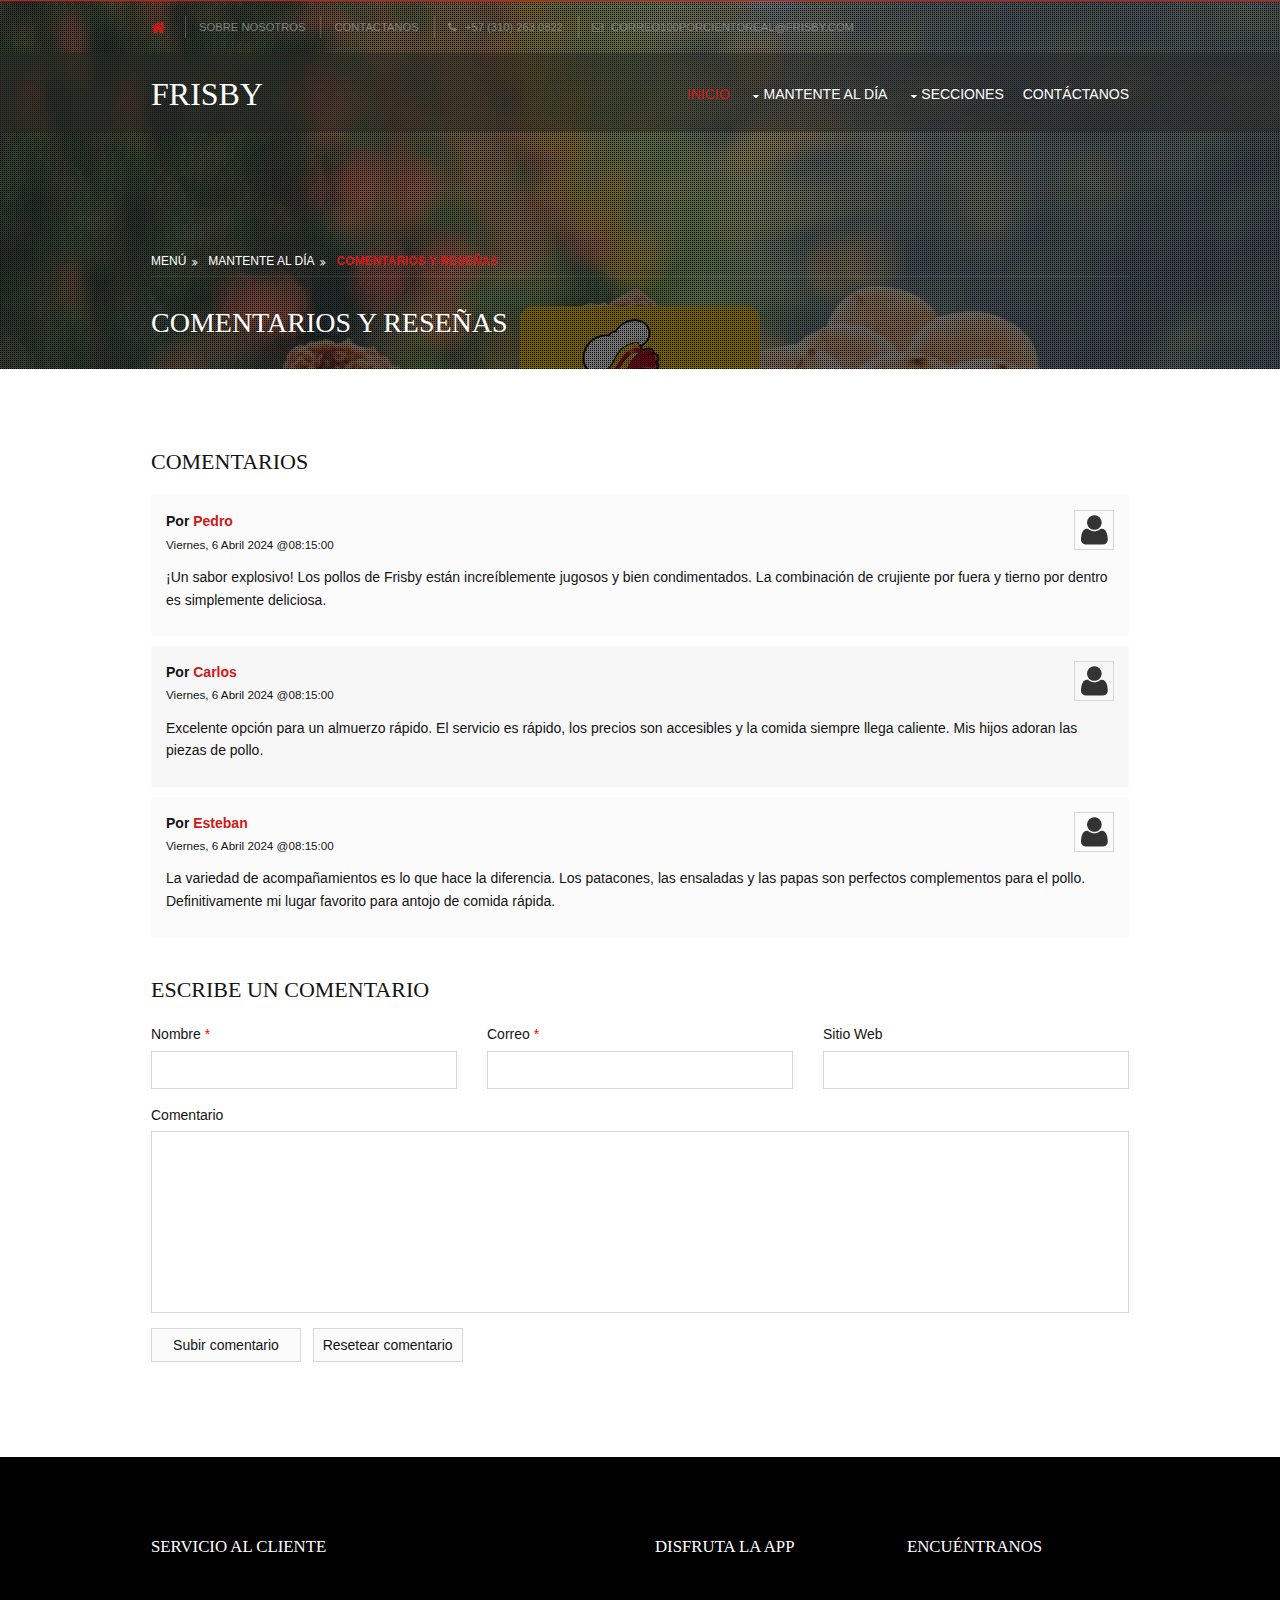
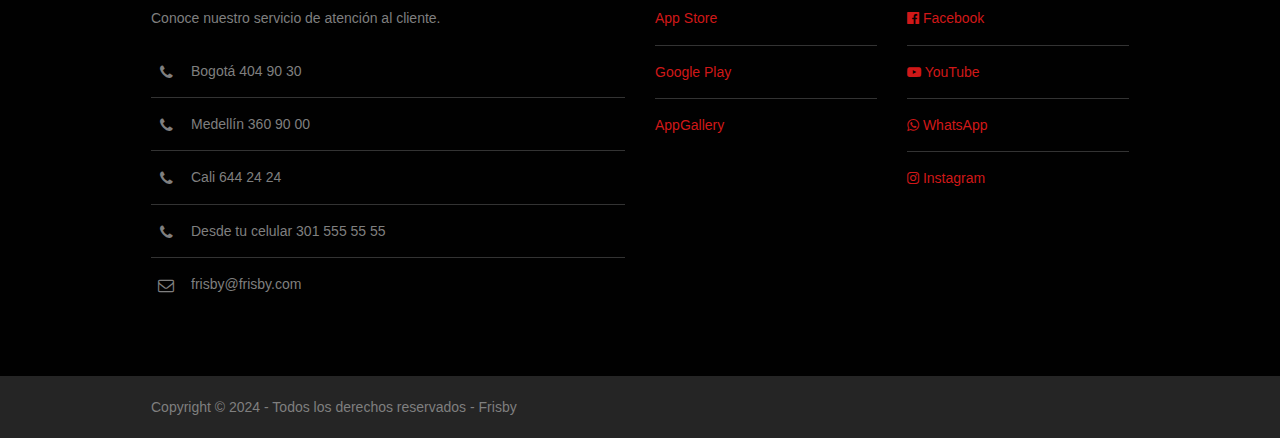
==== pages/full-width.html @ 91680b1d "first commit" ====
<!DOCTYPE html>
<html lang="es">
<head>
<title>Frisby | Comentarios y reseñas</title>
<meta charset="utf-8">
<meta name="viewport" content="width=device-width, initial-scale=1.0, maximum-scale=1.0, user-scalable=no">
<link href="../layout/styles/layout.css" rel="stylesheet" type="text/css" media="all">
</head>
<body id="top">
<div class="bgded overlay" style="background-image:url('../images/demo/backgrounds/01.png');"> 
  <div class="wrapper row0">
    <div id="topbar" class="hoc clear"> 
      <div class="fl_left">
        <ul class="nospace">
          <li><a href="#"><i class="fa fa-lg fa-home"></i></a></li>
          <li><a href="#">Sobre nosotros</a></li>
          <li><a href="#">Contactanos</a></li>
          <li><i class="fa fa-phone"></i> +57 (310) 263 0822</li>
          <li><i class="fa fa-envelope-o"></i> correo100porcientoreal@frisby.com</li>
        </ul>
      </div>
    </div>
  </div>
  <div class="wrapper row1">
    <header id="header" class="hoc clear"> 
      <div id="logo" class="fl_left">
        <h1><a href="index.html">Frisby</a></h1>
      </div>
      <nav id="mainav" class="fl_right">
        <ul class="clear">
          <li class="active"><a href="index.html">Inicio</a></li>
          <li><a class="drop" href="#">Mantente al día</a>
            <ul>
              <li><a href="pages/gallery.html">Ofertas y promociones</a></li>
              <li><a href="pages/full-width.html">Comentarios y reseñas</a></li>
            </ul>
          </li>
          <li><a class="drop" href="#">Secciones</a>
            <ul>
              <li><a href="#ConoceNuestraEmpresa">Conoce Nuestra empresa</a></li>
              <li><a href="#NuestrosProductos">Nuestros productos</a></li>
              <li><a href="#SomosFrisby">Somos Frisby</a></li>
              <li><a href="#NoticiasFrisby">Noticias Frisby</a></li>
              <li><a href="#ServicioAlCliente">Servicio al cliente</a></li>
            </ul>
          </li>
          <li><a href="#ServicioAlCliente">Contáctanos</a></li>
        </ul>
      </nav>
    </header>
  </div>
  <div class="wrapper">
    <section id="breadcrumb" class="hoc clear"> 
      <ul>
        <li><a href="#">Menú</a></li>
        <li><a href="#">Mantente al día</a></li>
        <li><a href="#">Comentarios y reseñas</a></li>
      </ul>
      <h6 class="heading">Comentarios y reseñas</h6>
    </section>
  </div>
</div>
<div class="wrapper row3">
  <main class="hoc container clear"> 
    <div class="content"> 
      <div id="comments">
        <h2>Comentarios</h2>
        <ul>
          <li>
            <article>
              <header>
                <figure class="avatar"><img src="../images/demo/avatar.png" alt=""></figure>
                <address>
                Por <a href="#">Pedro</a>
                </address>
                <time datetime="2045-04-06T08:15+00:00">Viernes, 6 Abril 2024 @08:15:00</time>
              </header>
              <div class="comcont">
                <p>¡Un sabor explosivo! Los pollos de Frisby están increíblemente jugosos y bien condimentados. La combinación de crujiente por fuera y tierno por dentro es simplemente deliciosa.</p>
              </div>
            </article>
          </li>
          <li>
            <article>
              <header>
                <figure class="avatar"><img src="../images/demo/avatar.png" alt=""></figure>
                <address>
                Por <a href="#">Carlos</a>
                </address>
                <time datetime="2045-04-06T08:15+00:00">Viernes, 6 Abril 2024 @08:15:00</time>
              </header>
              <div class="comcont">
                <p>Excelente opción para un almuerzo rápido. El servicio es rápido, los precios son accesibles y la comida siempre llega caliente. Mis hijos adoran las piezas de pollo.</p>
              </div>
            </article>
          </li>
          <li>
            <article>
              <header>
                <figure class="avatar"><img src="../images/demo/avatar.png" alt=""></figure>
                <address>
                Por <a href="#">Esteban</a>
                </address>
                <time datetime="2045-04-06T08:15+00:00">Viernes, 6 Abril 2024 @08:15:00</time>
              </header>
              <div class="comcont">
                <p>La variedad de acompañamientos es lo que hace la diferencia. Los patacones, las ensaladas y las papas son perfectos complementos para el pollo. Definitivamente mi lugar favorito para antojo de comida rápida.</p>
              </div>
            </article>
          </li>
        </ul>
        <h2>Escribe un comentario</h2>
        <form action="#" method="post">
          <div class="one_third first">
            <label for="name">Nombre <span>*</span></label>
            <input type="text" name="name" id="name" value="" size="22" required>
          </div>
          <div class="one_third">
            <label for="email">Correo <span>*</span></label>
            <input type="email" name="email" id="email" value="" size="22" required>
          </div>
          <div class="one_third">
            <label for="url">Sitio Web</label>
            <input type="url" name="url" id="url" value="" size="22">
          </div>
          <div class="block clear">
            <label for="comment">Comentario</label>
            <textarea name="comment" id="comment" cols="25" rows="10"></textarea>
          </div>
          <div>
            <input type="submit" name="submit" value="Subir comentario">
            &nbsp;
            <input type="reset" name="reset" value="Resetear comentario">
          </div>
        </form>
      </div>
    </div>
    <div class="clear"></div>
  </main>
</div>
<div class="wrapper row4">
  <footer id="footer" class="hoc clear"> 
    <div class="one_half first">
      <h6 class="heading" id="ServicioAlCliente">Servicio al cliente</h6>
      <p class="btmspace-30">Conoce nuestro servicio de atención al cliente.</p>
      <ul class="nospace linklist contact">
        <li><i class="fa fa-phone"></i> Bogotá 404 90 30</li>
        <li><i class="fa fa-phone"></i> Medellín 360 90 00</li>
        <li><i class="fa fa-phone"></i> Cali 644 24 24</li>
        <li><i class="fa fa-phone"></i> Desde tu celular 301 555 55 55</li>
        <li><i class="fa fa-envelope-o"></i> frisby@frisby.com</li>
      </ul>
    </div>
    <div class="one_quarter">
      <h6 class="heading">Disfruta la app</h6>
      <ul class="nospace linklist">
        <li><a href="#">App Store</a></li>
        <li><a href="#">Google Play</a></li>
        <li><a href="#">AppGallery</a></li>
      </ul>
    </div>
    <div class="one_quarter">
      <h6 class="heading">Encuéntranos</h6>
      <ul class="nospace linklist">
        <li><a href="#"><i class="fa fa-facebook-official"></i> Facebook</a></li>
        <li><a href="#"><i class="fa fa-youtube-play"></i> YouTube</a></li>
        <li><a href="#"><i class="fa fa-whatsapp"></i> WhatsApp</a></li>
        <li><a href="#"><i class="fa fa-instagram"></i> Instagram</a></li>
      </ul>
    </div>
  </footer>
</div>
<div class="wrapper row5">
  <div id="copyright" class="hoc clear"> 
    <p class="fl_left">Copyright &copy; 2024 - Todos los derechos reservados - <a href="#">Frisby</a></p>
  </div>
</div>
<a id="backtotop" href="#top"><i class="fa fa-chevron-up"></i></a>
<script src="../layout/scripts/jquery.min.js"></script>
<script src="../layout/scripts/jquery.backtotop.js"></script>
<script src="../layout/scripts/jquery.mobilemenu.js"></script>
</body>
</html>
---- layout/styles/layout.css ----
@charset "utf-8";
/*
Template Name: Bronea
Author: <a href="https://www.os-templates.com/">OS Templates</a>
Author URI: https://www.os-templates.com/
Licence: Free to use under our free template licence terms
Licence URI: https://www.os-templates.com/template-terms
File: Layout CSS
*/

@import url("font-awesome.min.css");
@import url("framework.css");

/* Rows
--------------------------------------------------------------------------------------------------------------- */
.row0{border-top:1px solid;}
.row1, .row1 a{}
.row2, .row2 a{}
.row3, .row3 a{}
.row4, .row4 a{}
.row5, .row5 a{}


/* Top Bar
--------------------------------------------------------------------------------------------------------------- */
#topbar{padding:15px 0; font-size:.8rem; text-transform:uppercase;}

#topbar *{margin:0;}
#topbar ul li{display:inline-block; margin-right:10px; padding-right:15px; border-right:1px solid;}
#topbar ul li:last-child{margin-right:0; padding-right:0; border-right:none;}
#topbar i{margin:0 5px 0 0; line-height:normal;}


/* Header
--------------------------------------------------------------------------------------------------------------- */
#header{}

#header #logo{margin-top:25px;}
#header #logo *{margin:0; padding:0; line-height:1;}
#header #logo h1{font-size:32px; font-variant:small-caps;}


/* Page Intro
--------------------------------------------------------------------------------------------------------------- */
#pageintro{padding:150px 0;}

#pageintro article{}
#pageintro article div{margin-bottom:80px;}
#pageintro article div *{margin:0; padding:0; line-height:1;}
#pageintro article div .heading{margin-bottom:50px; font-size:40px;}
#pageintro article div p:first-of-type{margin-bottom:20px; font-size:18px;}
#pageintro article div p:last-of-type{}
#pageintro article footer{}


/* Content Area
--------------------------------------------------------------------------------------------------------------- */
.container{padding:80px 0;}

/* Content */
.container .content{}

.sectiontitle{display:block; max-width:55%; margin:0 auto 80px; text-align:center;}
.sectiontitle *{margin:0;}

.cta{}
.cta article{display:block; position:relative; padding:0 0 0 95px; line-height:normal;}
.cta article *{margin:0; padding:0;}
.cta article i{display:inline-block; position:absolute; top:0; left:0; width:85px; overflow:hidden; line-height:1; font-size:65px;}
.cta article .heading{margin-bottom:10px;}

.services{}
.services article{display:block; padding:30px; padding-top:150px;}
.services article *{margin:0; padding:0;}
.services article i{margin-bottom:15px;}
.services article .heading{margin-bottom:10px;}

/* Comments */
#comments ul{margin:0 0 40px 0; padding:0; list-style:none;}
#comments li{margin:0 0 10px 0; padding:15px;}
#comments .avatar{float:right; margin:0 0 10px 10px; padding:3px; border:1px solid;}
#comments address{font-weight:bold;}
#comments time{font-size:smaller;}
#comments .comcont{display:block; margin:0; padding:0;}
#comments .comcont p{margin:10px 5px 10px 0; padding:0;}

#comments form{display:block; width:100%;}
#comments input, #comments textarea{width:100%; padding:10px; border:1px solid;}
#comments textarea{overflow:auto;}
#comments div{margin-bottom:15px;}
#comments input[type="submit"], #comments input[type="reset"]{display:inline-block; width:auto; min-width:150px; margin:0; padding:8px 5px; cursor:pointer;}

/* Sidebar */
.container .sidebar{}

.sidebar .sdb_holder{margin-bottom:50px;}
.sidebar .sdb_holder:last-child{margin-bottom:0;}


/* Footer
--------------------------------------------------------------------------------------------------------------- */
#footer{padding:80px 0;}

#footer .heading{margin-bottom:50px; font-size:1.2rem;}

#footer .linklist li{display:block; margin-bottom:15px; padding:0 0 15px 0; border-bottom:1px solid;}
#footer .linklist li:last-child{margin:0; padding:0; border:none;}
#footer .linklist li::before, #footer .linklist li::after{display:table; content:"";}
#footer .linklist li, #footer .linklist li::after{clear:both;}

#footer .contact{}
#footer .contact.linklist li, #footer .contact.linklist li:last-child{position:relative; padding-left:40px;}
#footer .contact li *{margin:0; padding:0; line-height:1.6;}
#footer .contact li i{display:block; position:absolute; top:0; left:0; width:30px; font-size:16px; text-align:center;}


/* Copyright
--------------------------------------------------------------------------------------------------------------- */
#copyright{padding:20px 0;}
#copyright *{margin:0; padding:0;}


/* Transition Fade
This gives a smooth transition to "ALL" elements used in the layout - other than the navigation form used in mobile devices
If you don't want it to fade all elements, you have to list the ones you want to be faded individually
Delete it completely to stop fading
--------------------------------------------------------------------------------------------------------------- */
*, *::before, *::after{transition:all .3s ease-in-out;}
#mainav form *{transition:none !important;}


/* ------------------------------------------------------------------------------------------------------------ */
/* ------------------------------------------------------------------------------------------------------------ */
/* ------------------------------------------------------------------------------------------------------------ */
/* ------------------------------------------------------------------------------------------------------------ */
/* ------------------------------------------------------------------------------------------------------------ */


/* Navigation
--------------------------------------------------------------------------------------------------------------- */
nav ul, nav ol{margin:0; padding:0; list-style:none;}

#mainav, #breadcrumb, .sidebar nav{line-height:normal;}
#mainav .drop::after, #mainav li li .drop::after, #breadcrumb li a::after, .sidebar nav a::after{position:absolute; font-family:"FontAwesome"; font-size:10px; line-height:10px;}

/* Top Navigation */
#mainav{}
#mainav ul.clear{margin-top:3px;}
#mainav ul{text-transform:uppercase;}
#mainav ul ul{z-index:9999; position:absolute; width:180px; text-transform:none;}
#mainav ul ul ul{left:180px; top:0;}
#mainav li{display:inline-block; position:relative; margin:0 15px 0 0; padding:0;}
#mainav li:last-child{margin-right:0;}
#mainav li li{width:100%; margin:0;}
#mainav li a{display:block; padding:30px 0;}
#mainav li li a{border:solid; border-width:0 0 1px 0;}
#mainav .drop{padding-left:15px;}
#mainav li li a, #mainav li li .drop{display:block; margin:0; padding:10px 15px;}
#mainav .drop::after, #mainav li li .drop::after{content:"\f0d7";}
#mainav .drop::after{top:35px; left:5px;}
#mainav li li .drop::after{top:15px; left:5px;}
#mainav ul ul{visibility:hidden; opacity:0;}
#mainav ul li:hover > ul{visibility:visible; opacity:1;}

#mainav form{display:none; margin:0; padding:0;}
#mainav form select, #mainav form select option{display:block; cursor:pointer; outline:none;}
#mainav form select{width:100%; padding:5px; border:none;}
#mainav form select option{margin:5px; padding:0; border:none;}

/* Breadcrumb */
#breadcrumb{padding:120px 0 30px;}
#breadcrumb ul{margin:0 0 30px 0; padding:0 0 8px 0; list-style:none; text-transform:uppercase; border-bottom:1px solid;}
#breadcrumb li{display:inline-block; margin:0 6px 0 0; padding:0;}
#breadcrumb li a{display:block; position:relative; margin:0; padding:0 12px 0 0; font-size:12px;}
#breadcrumb li a::after{top:3px; right:0; content:"\f101";}
#breadcrumb li:last-child a{margin:0; padding:0; font-weight:700;}
#breadcrumb li:last-child a::after{display:none;}
#breadcrumb .heading{margin:0; font-size:2rem;}

/* Sidebar Navigation */
.sidebar nav{display:block; width:100%;}
.sidebar nav li{margin:0 0 3px 0; padding:0;}
.sidebar nav a{display:block; position:relative; margin:0; padding:5px 10px 5px 15px; text-decoration:none; border:solid; border-width:0 0 1px 0;}
.sidebar nav a::after{top:9px; left:5px; content:"\f101";}
.sidebar nav ul ul a{padding-left:35px;}
.sidebar nav ul ul a::after{left:25px;}
.sidebar nav ul ul ul a{padding-left:55px;}
.sidebar nav ul ul ul a::after{left:45px;}

/* Pagination */
.pagination{display:block; width:100%; text-align:center; clear:both;}
.pagination li{display:inline-block; margin:0 2px 0 0;}
.pagination li:last-child{margin-right:0;}
.pagination a, .pagination strong{display:block; padding:8px 11px; border:1px solid; background-clip:padding-box; font-weight:normal;}

/* Back to Top */
#backtotop{z-index:999; display:inline-block; position:fixed; visibility:hidden; bottom:20px; right:20px; width:36px; height:36px; line-height:36px; font-size:16px; text-align:center; opacity:.2;}
#backtotop i{display:block; width:100%; height:100%; line-height:inherit;}
#backtotop.visible{visibility:visible; opacity:.5;}
#backtotop:hover{opacity:1;}


/* Tables
--------------------------------------------------------------------------------------------------------------- */
table, th, td{border:1px solid; border-collapse:collapse; vertical-align:top;}
table, th{table-layout:auto;}
table{width:100%; margin-bottom:15px;}
th, td{padding:5px 8px;}
td{border-width:0 1px;}


/* Gallery
--------------------------------------------------------------------------------------------------------------- */
#gallery{display:block; width:100%; margin-bottom:50px;}
#gallery figure figcaption{display:block; width:100%; clear:both;}
#gallery li{margin-bottom:30px;}


/* ------------------------------------------------------------------------------------------------------------ */
/* ------------------------------------------------------------------------------------------------------------ */
/* ------------------------------------------------------------------------------------------------------------ */
/* ------------------------------------------------------------------------------------------------------------ */
/* ------------------------------------------------------------------------------------------------------------ */


/* Colours
--------------------------------------------------------------------------------------------------------------- */
body{color:#7F7F7F; background-color:#252525;}
a{color:#D01818;}
a:active, a:focus{background:transparent;}/* IE10 + 11 Bugfix - prevents grey background */
hr, .borderedbox{border-color:#D7D7D7;}
label span{color:#FF0000; background-color:inherit;}
input:focus, textarea:focus, *:required:focus{border-color:#D01818;}
.overlay{color:#FFFFFF; background-color:inherit;}
.overlay::after{color:inherit; background-color:rgba(0,0,0,.55); background-image:url("[data-uri]");}

.btn, .btn.inverse:hover{color:#FFFFFF; background-color:#D01818; border-color:#D01818;}
.btn:hover, .btn.inverse{color:inherit; background-color:transparent; border-color:inherit;}


/* Rows */
.row0, .row0 a{color:#7F7F7F;}
.row0{border-color:#D01818;}
.row1{color:#FFFFFF; background-color:rgba(37,37,37,.5);/* #252525 */}
.row2{color:#141414; background-color:#F3F3F3;}
.row3{color:#141414; background-color:#FFFFFF;}
.row4{color:#7F7F7F; background-color:#010101;}
.row5, .row5 a{color:#7F7F7F; background-color:#252525;}


/* Top Bar */
#topbar ul li{border-color:rgba(255,255,255,.2);}
#topbar div:first-of-type li:first-child a{color:#D01818;}


/* Header */
#header #logo h1 a{color:inherit; background-color:inherit;}


/* Content Area */
.cta article i{color:rgba(0,0,0,.2);}
.cta article:hover .heading a, .cta article:hover i{color:inherit;}

.services article *{color:#FFFFFF;}
.services article:hover{box-shadow:5px 5px 0px #D01818;}
.services article:hover a{color:#D01818;}


/* Footer */
#footer .heading{color:#FFFFFF;}
#footer hr, #footer .borderedbox, #footer .linklist li{border-color:rgba(255,255,255,.2);}


/* Navigation */
#mainav li a{color:inherit;}
#mainav .active a, #mainav a:hover, #mainav li:hover > a{color:#D01818; background-color:inherit;}
#mainav li li a, #mainav .active li a{color:#FFFFFF; background-color:rgba(37,37,37,.5);/* #252525 */ border-color:rgba(0,0,0,.6);}
#mainav li li:hover > a, #mainav .active .active > a{color:#FFFFFF; background-color:#D01818;}
#mainav form select{color:#FFFFFF; background-color:#141414;}

#breadcrumb ul{border-color:rgba(255,255,255,.1);}
#breadcrumb a{color:inherit; background-color:inherit;}
#breadcrumb li:last-child a{color:#D01818;}

.container .sidebar nav a{color:inherit; border-color:#D7D7D7;}
.container .sidebar nav a:hover{color:#D01818;}

.pagination a, .pagination strong{border-color:#D7D7D7;}
.pagination .current *{color:#FFFFFF; background-color:#D01818;}

#backtotop{color:#FFFFFF; background-color:#D01818;}


/* Tables + Comments */
table, th, td, #comments .avatar, #comments input, #comments textarea{border-color:#D7D7D7;}
#comments input:focus, #comments textarea:focus, #comments *:required:focus{border-color:#D01818;}
th{color:#FFFFFF; background-color:#373737;}
tr, #comments li, #comments input[type="submit"], #comments input[type="reset"]{color:inherit; background-color:#FBFBFB;}
tr:nth-child(even), #comments li:nth-child(even){color:inherit; background-color:#F7F7F7;}
table a, #comments a{background-color:inherit;}


/* ------------------------------------------------------------------------------------------------------------ */
/* ------------------------------------------------------------------------------------------------------------ */
/* ------------------------------------------------------------------------------------------------------------ */
/* ------------------------------------------------------------------------------------------------------------ */
/* ------------------------------------------------------------------------------------------------------------ */


/* Media Queries
--------------------------------------------------------------------------------------------------------------- */
@-ms-viewport{width:device-width;}


/* Max Wrapper Width - Laptop, Desktop etc.
--------------------------------------------------------------------------------------------------------------- */
@media screen and (min-width:978px){
	.hoc{max-width:978px;}
}


/* Mobile Devices
--------------------------------------------------------------------------------------------------------------- */
@media screen and (max-width:900px){
	.hoc{max-width:90%;}

	#topbar{}

	#header{padding:30px 0;}
	#header #logo{margin:0;}

	#mainav{}
	#mainav ul{display:none;}
	#mainav form{display:block; margin-top:5px;}

	#breadcrumb{}

	.container{}
	#comments input[type="reset"]{margin-top:10px;}
	.pagination li{display:inline-block; margin:0 5px 5px 0;}

	#footer{}

	#copyright{}
	#copyright p:first-of-type{margin-bottom:10px;}
}


@media screen and (max-width:750px){
	.imgl, .imgr{display:inline-block; float:none; margin:0 0 10px 0;}
	.fl_left, .fl_right{display:block; float:none;}
	.group .group > *:last-child, .clear .clear > *:last-child, .clear .group > *:last-child, .group .clear > *:last-child{margin-bottom:0;}/* Experimental - Needs more testing in different situations, stops double margin when stacking */
	.one_half, .one_third, .two_third, .one_quarter, .two_quarter, .three_quarter{display:block; float:none; width:auto; margin:0 0 30px 0; padding:0;}

	#topbar{padding-top:15px; text-align:center;}
	#topbar ul{margin:0 0 15px 0; line-height:normal;}

	#header{text-align:center;}
	#header #logo{margin:0 0 30px 0;}

	#mainav form{margin-top:0;}

	#pageintro article div .heading{margin-bottom:30px; font-size:38px;}
	#pageintro article div p:first-of-type{margin-bottom:20px; font-size:18px;}

	.services article{max-width:320px;}

	.container, #footer{padding-bottom:50px;}/* Not neccessary - just looks better */
}


@media screen and (max-width:450px){
	#topbar ul li{margin-bottom:2px; padding-right:0; border-right:none;}
}


/* Other
--------------------------------------------------------------------------------------------------------------- */
@media screen and (max-width:650px){
	.scrollable{display:block; width:100%; margin:0 0 30px 0; padding:0 0 15px 0; overflow:auto; overflow-x:scroll;}
	.scrollable table{margin:0; padding:0; white-space:nowrap;}

	.inline li{display:block; margin-bottom:10px;}
	.pushright li{margin-right:0;}

	.font-x2{font-size:1.4rem;}
	.font-x3{font-size:1.6rem;}
}
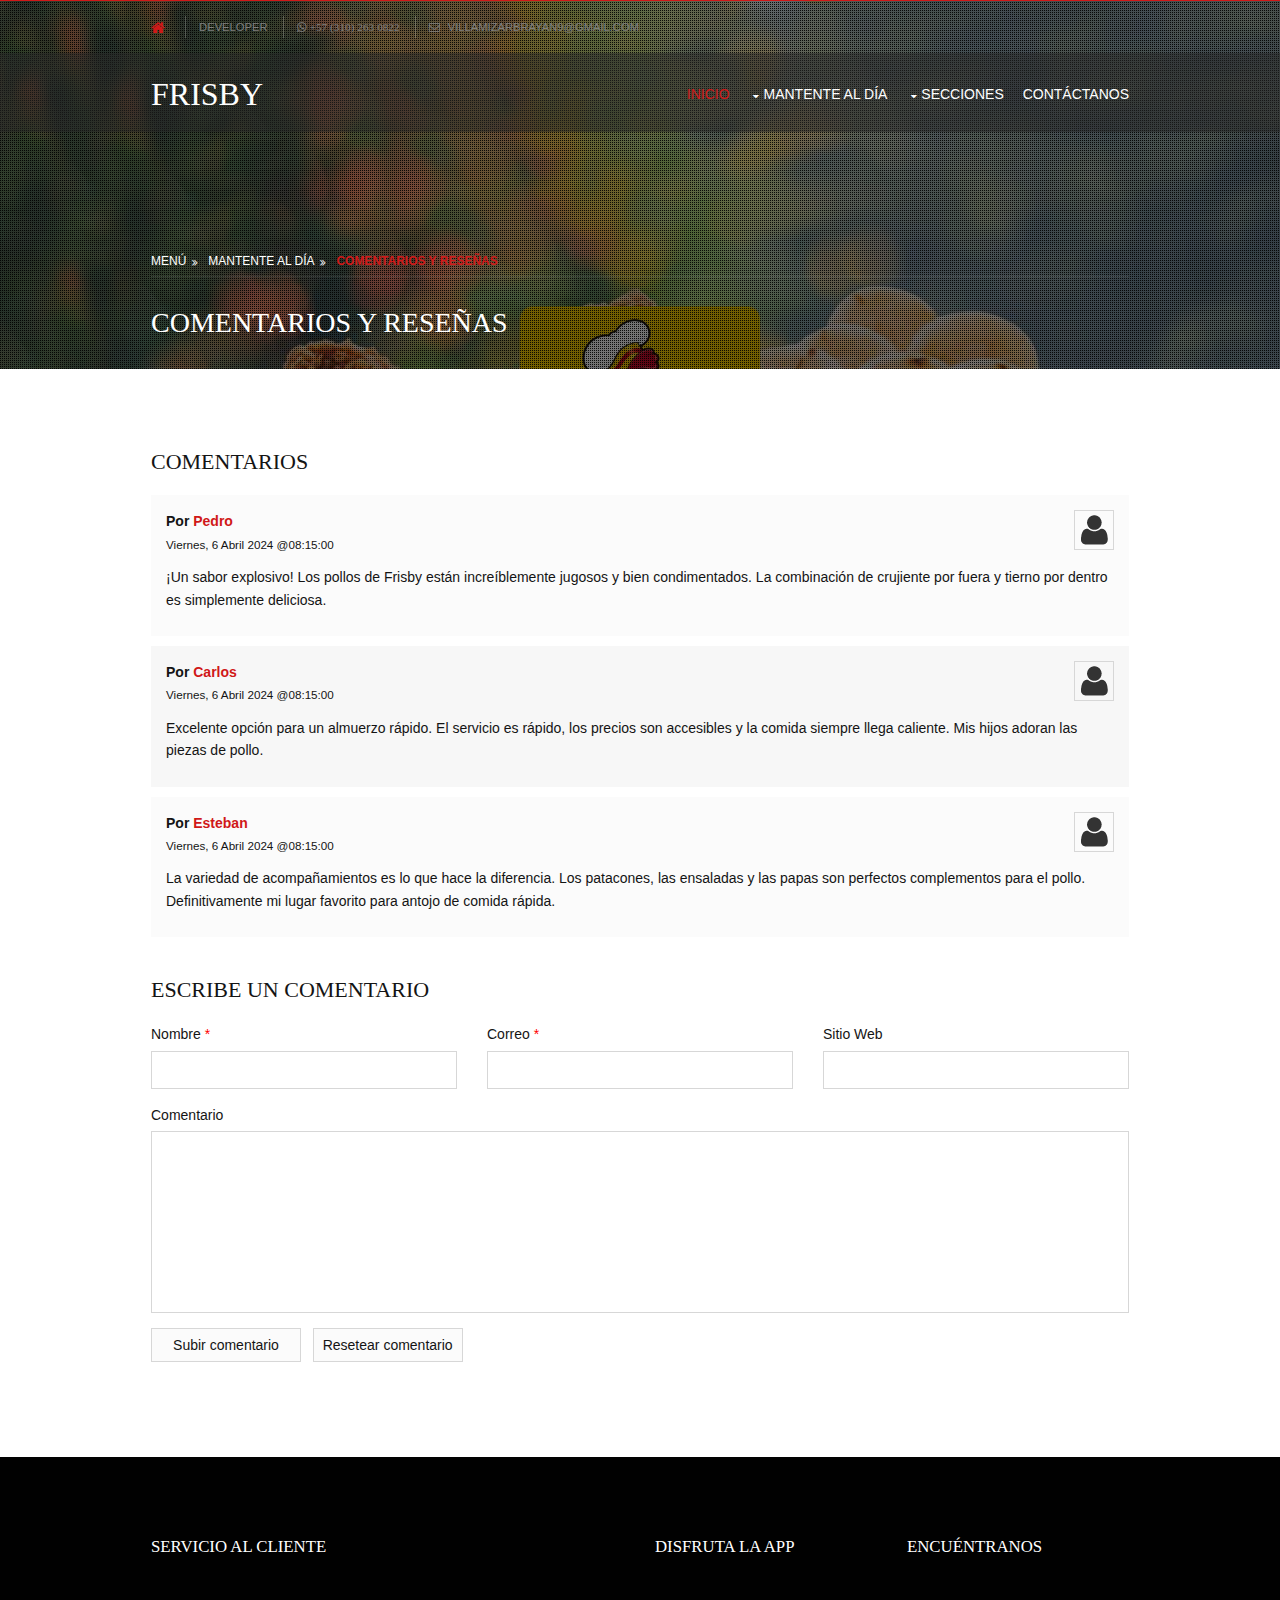
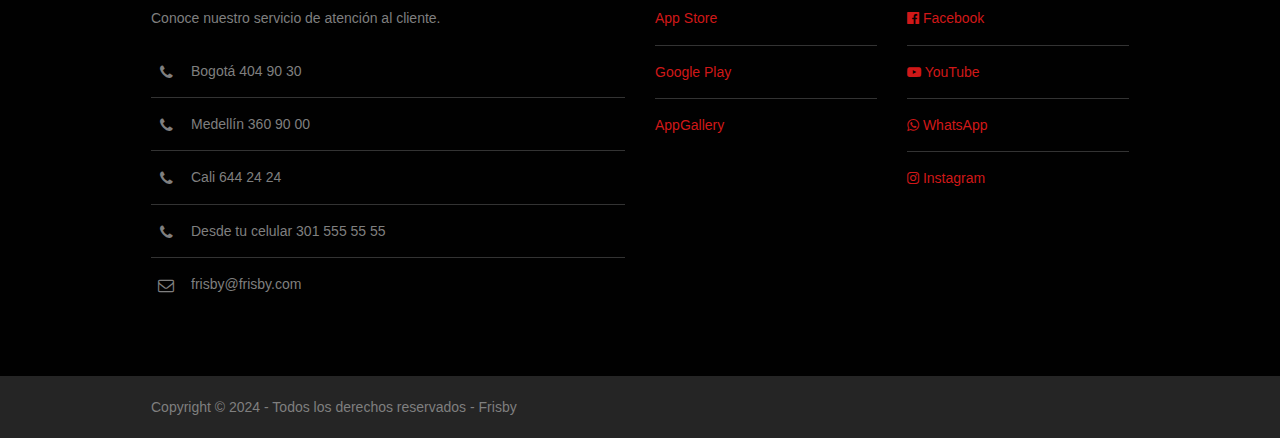
==== commit 2eaa3021: "Actualización hoja de vida" ====
--- a/pages/full-width.html
+++ b/pages/full-width.html
@@ -12,11 +12,10 @@
     <div id="topbar" class="hoc clear"> 
       <div class="fl_left">
         <ul class="nospace">
-          <li><a href="#"><i class="fa fa-lg fa-home"></i></a></li>
-          <li><a href="#">Sobre nosotros</a></li>
-          <li><a href="#">Contactanos</a></li>
-          <li><i class="fa fa-phone"></i> +57 (310) 263 0822</li>
-          <li><i class="fa fa-envelope-o"></i> correo100porcientoreal@frisby.com</li>
+          <li><a href="../index.html"><i class="fa fa-lg fa-home"></i></a></li>
+          <li><a href="CV1.html">Developer</a></li>
+          <li><a href="https://wa.me/573102630822?text=Hola%20Quisiera%20contratar%20sus%20servicios%20como%20desarrollador" class="fa fa-whatsapp"> +57 (310) 263 0822</a></li>
+          <li><i class="fa fa-envelope-o"></i> villamizarbrayan9@gmail.com</li>
         </ul>
       </div>
     </div>
@@ -24,7 +23,7 @@
   <div class="wrapper row1">
     <header id="header" class="hoc clear"> 
       <div id="logo" class="fl_left">
-        <h1><a href="index.html">Frisby</a></h1>
+        <h1><a href="../index.html">Frisby</a></h1>
       </div>
       <nav id="mainav" class="fl_right">
         <ul class="clear">
@@ -37,11 +36,11 @@
           </li>
           <li><a class="drop" href="#">Secciones</a>
             <ul>
-              <li><a href="#ConoceNuestraEmpresa">Conoce Nuestra empresa</a></li>
-              <li><a href="#NuestrosProductos">Nuestros productos</a></li>
-              <li><a href="#SomosFrisby">Somos Frisby</a></li>
-              <li><a href="#NoticiasFrisby">Noticias Frisby</a></li>
-              <li><a href="#ServicioAlCliente">Servicio al cliente</a></li>
+              <li><a href="../index.html#ConoceNuestraEmpresa">Conoce Nuestra empresa</a></li>
+              <li><a href="../index.html#NuestrosProductos">Nuestros productos</a></li>
+              <li><a href="../index.html#SomosFrisby">Somos Frisby</a></li>
+              <li><a href="../index.html#NoticiasFrisby">Noticias Frisby</a></li>
+              <li><a href="../index.html#ServicioAlCliente">Servicio al cliente</a></li>
             </ul>
           </li>
           <li><a href="#ServicioAlCliente">Contáctanos</a></li>
